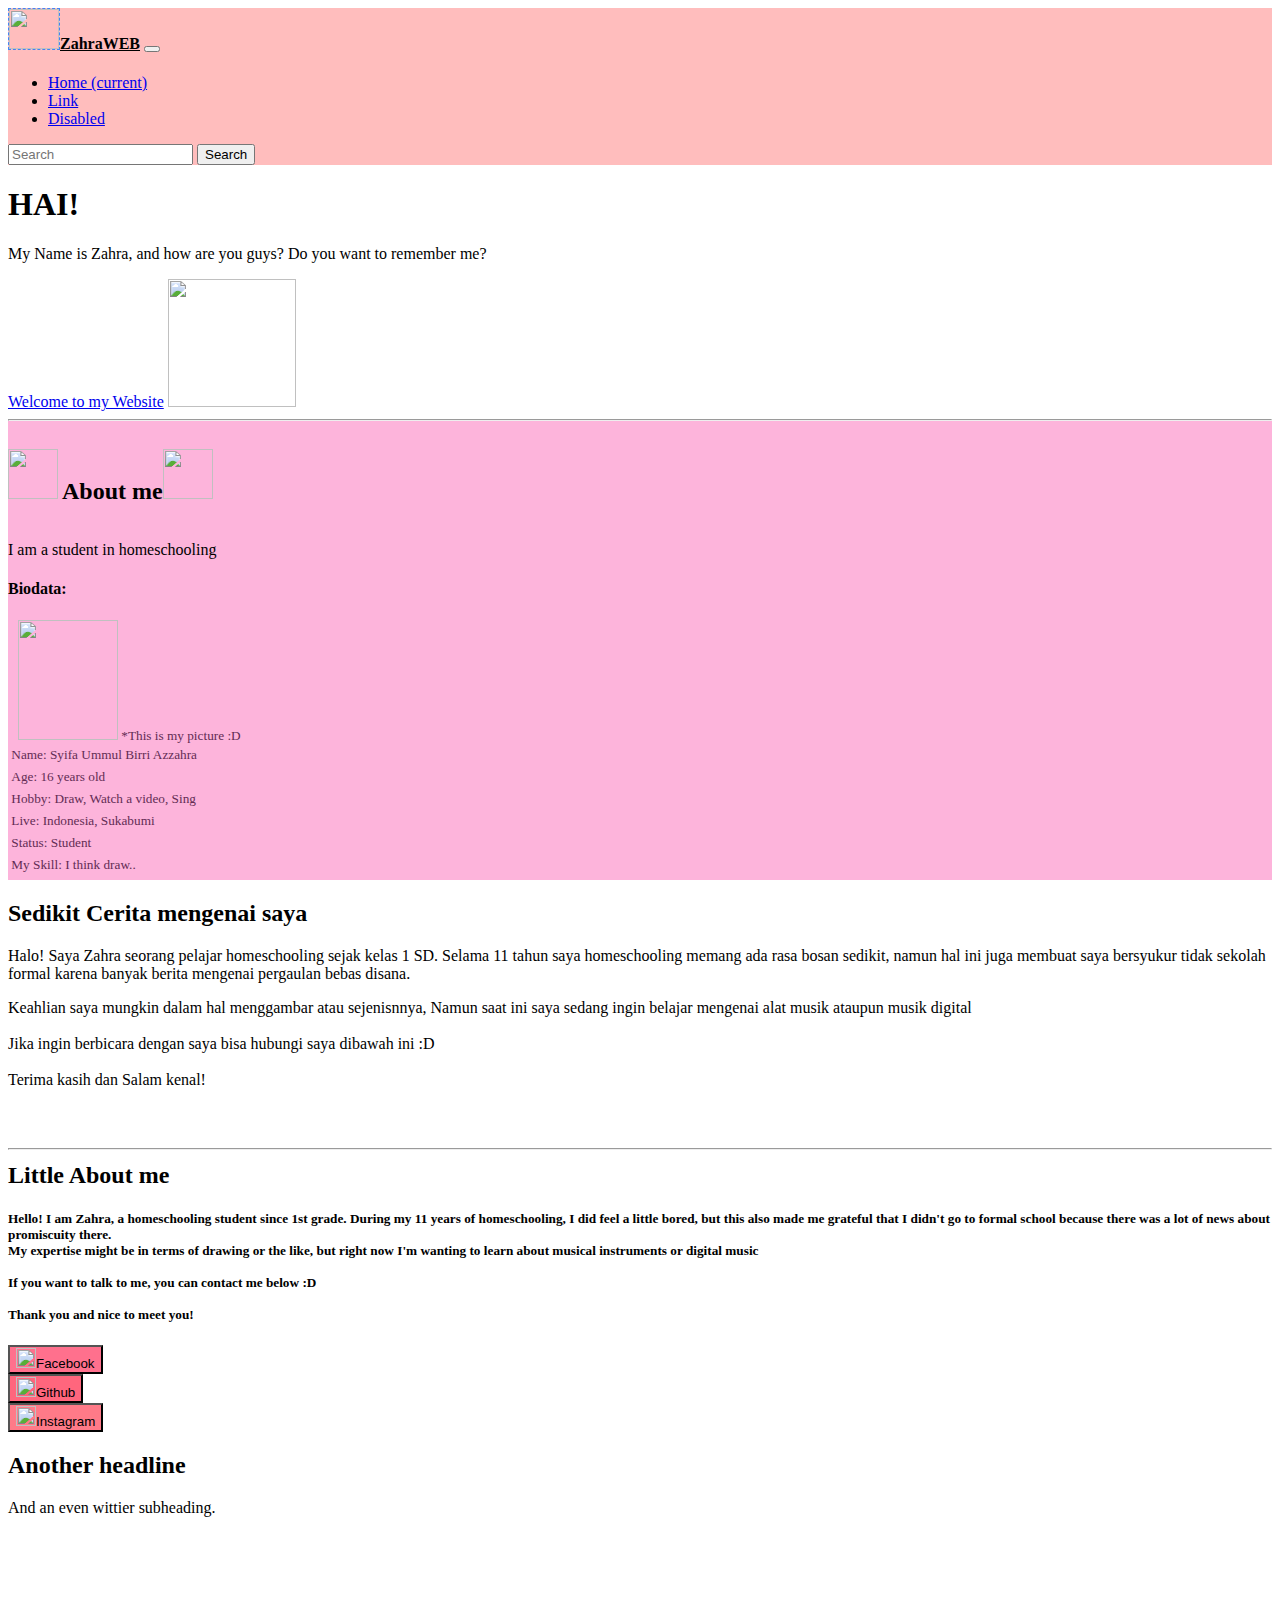
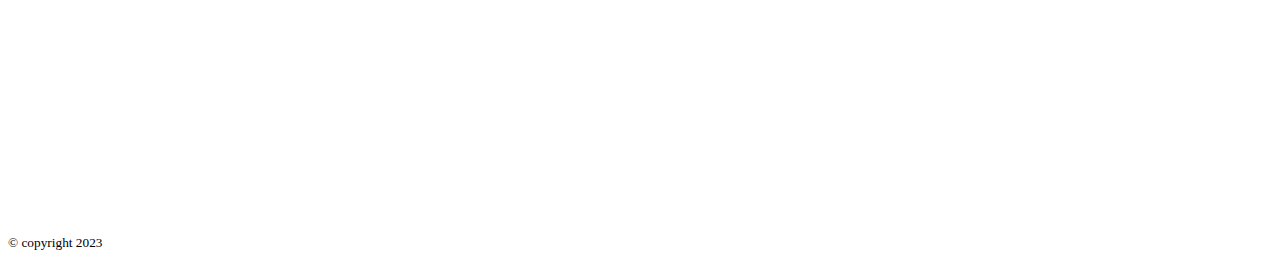
==== update index.html @ 8f827a08 "Rename index.html to update index.html" ====
<!DOCTYPE html>
<head>
    <meta charset="utf-8">
    <meta name="viewport" content="width=device-width, initial-scale=1, shrink-to-fit=no">
    <meta name="description" content="">
    <meta name="author" content="">
    <link rel="icon" href="../../../../favicon.ico">

    <title>Zahra Website</title>

    <!-- Bootstrap core CSS -->
    <link href="../../css/editor.css" rel="stylesheet">

    <!-- Custom styles for this template -->
    <link href="product.css" rel="stylesheet">
  </head>

  <body>

    <nav class="site-header sticky-top py-1" style="background-color: rgb(255, 189, 189);">

    <nav class="navbar navbar-expand-lg navbar-light bg-danger" style=""><a class="py-2 d-none d-md-inline-block" href="RazyKaiWeb.github.io" style="color: rgb(0, 0, 0); display: inline-block; float: none; line-height: 28px; font-weight: 900;" id="RazyKaiWeb.github.io"><img src="https://cdn1.iconfinder.com/data/icons/metaversy-metaverse-3d-object/512/19._Multiverse.png" height="40" width="50" style="border: 1px dashed rgb(66, 133, 244);">ZahraWEB</a>		  <a class="navbar-brand" href="#"></a>		  <button class="navbar-toggler" type="button" data-toggle="collapse" data-target="#navbarSupportedContent" aria-controls="navbarSupportedContent" aria-expanded="false" aria-label="Toggle navigation">			<span class="navbar-toggler-icon" id="position-relative overflow-hidden p-3 p-md-5 m-md-3 text-center bg-light"></span>		  </button>				  <div class="collapse navbar-collapse" id="navbarSupportedContent">			<ul class="navbar-nav mr-auto">			  <li class="nav-item active">				<a class="nav-link" href="#">Home <span class="sr-only">(current)</span></a>			  </li>			  <li class="nav-item">				<a class="nav-link" href="#">Link</a>			  </li>			  <li class="nav-item">				<a class="nav-link disabled" href="#">Disabled</a>			  </li>			</ul>			<form class="form-inline my-2 my-lg-0">			  <input class="form-control mr-sm-2" type="text" placeholder="Search" aria-label="Search">			  <button class="btn btn-outline-success my-2 my-sm-0" type="submit">Search</button>			</form>		  </div>		</nav></nav>

    <div class="position-relative overflow-hidden p-3 p-md-5 m-md-3 text-center bg-light">



    <div class="bg-light mr-md-3 pt-3 px-3 pt-md-5 px-md-5 text-center overflow-hidden"><div class="col-md-5 p-lg-5 mx-auto my-5">
        <h1 class="display-4 font-weight-normal" style="font-family: &quot;Palatino Linotype&quot;;">HAI!</h1>
        <p class="lead font-weight-normal">My Name is Zahra, and how are you guys? Do you want to remember me?</p>
        <a class="btn btn-outline-secondary" href="#">Welcome to my Website</a>
      <img src="https://cdn3.iconfinder.com/data/icons/feather-5/24/github-256.png" height="128" width="128" style=""></div>
        <div class="my-3 p-3">


        </div>

      </div></div>

    <div class="d-md-flex flex-md-equal w-100 my-md-3 pl-md-3">
      <div class="bg-mr-md-3 pt-3 px-3 pt-md-5 px-md-5 text-center text-white overflow-hidden" style="background-color: rgb(253, 180, 219); text-decoration-color: rgb(232, 166, 166);"><hr style="background-color: rgb(255, 82, 82);">
        <div class="my-3 py-3"><img src="https://cdn2.iconfinder.com/data/icons/electronics-17/24/electronics-09-256.png" height="50" width="50" style="">
          <h2 class="display-5" style="display: inline-block;">About me<img src="https://cdn2.iconfinder.com/data/icons/electronics-17/24/electronics-09-256.png" height="50" width="50" style=""></h2>
          <p class="lead">I am a student in homeschooling</p>
        </div>
        <div class="bg-light box-shadow mx-auto" style="width: 80%; height: 300px; border-radius: 21px 21px 0 0;"><h4 style="color: rgb(0, 0, 0); font-weight: 600;" contenteditable="true" spellcheckker="false">Biodata:</h4><h4 style="color: rgb(0, 0, 0);"></h4><h5 style="color: rgb(99, 44, 84); text-align: left; font-family: Georgia, serif; font-weight: 100; line-height: 17px;">&nbsp; &nbsp;<img src="https://lh3.googleusercontent.com/pw/[base64]w497-h662-s-no?authuser=0" height="120" width="100" style="">&nbsp;*This is my picture :D&nbsp;<div style="line-height: 22px;">&nbsp;Name: Syifa Ummul Birri Azzahra<div>&nbsp;Age: 16 years old</div><div>&nbsp;Hobby: Draw, Watch a video, Sing</div><div style="display: inline-block;">&nbsp;Live: Indonesia, Sukabumi</div><div>&nbsp;Status: Student</div><div>&nbsp;My Skill: I think draw..</div><div><br></div><div style="display: inline;"><br></div></div></h5></div>
      </div>

    </div>

    <div class="d-md-flex flex-md-equal w-100 my-md-3 pl-md-3">
      <div class="bg-light mr-md-3 pt-3 px-3 pt-md-5 px-md-5 text-center overflow-hidden">
        <div class="my-3 p-3">
          <h2 class="display-5">Sedikit Cerita mengenai saya</h2>
          <p class="lead">Halo! Saya Zahra seorang pelajar homeschooling sejak kelas 1 SD. Selama 11 tahun saya homeschooling memang ada rasa bosan sedikit, namun hal ini juga membuat saya bersyukur tidak sekolah formal karena banyak berita mengenai pergaulan bebas disana.</p><div>Keahlian saya mungkin dalam hal menggambar atau sejenisnnya, Namun saat ini saya sedang ingin belajar mengenai alat musik ataupun musik digital</div><div><br></div><div>Jika ingin berbicara dengan saya bisa hubungi saya dibawah ini :D</div><div><br></div><div>Terima kasih dan Salam kenal!<h2 style="display: block;" contenteditable="true" spellcheckker="false"><div><br></div><div><hr style="background-color: rgb(255, 87, 202);">Little About me</div></h2></div><p></p>
        <h5 style=""><div>Hello! I am Zahra, a homeschooling student since 1st grade. During my 11 years of homeschooling, I did feel a little bored, but this also made me grateful that I didn't go to formal school because there was a lot of news about promiscuity there.</div><div>My expertise might be in terms of drawing or the like, but right now I'm wanting to learn about musical instruments or digital music</div><div><br></div><div>If you want to talk to me, you can contact me below :D</div><div><br></div><div>Thank you and nice to meet you!</div></h5></div>

      </div>

    </div>

    <div class="d-md-flex flex-md-equal w-100 my-md-3 pl-md-3">
      <div class="bg-light mr-md-3 pt-3 px-3 pt-md-5 px-md-5 text-center overflow-hidden"><button type="button" class="btn btn-primary" style="background-color: rgb(255, 112, 141);" href="https://www.facebook.com/Syifa.Azzahra2067" target="https://www.facebook.com/Syifa.Azzahra2067"><img src="https://cdn4.iconfinder.com/data/icons/social-media-logos-6/512/83-facebook-64.png" height="20" width="20" style="">Facebook</button>
        <div class="my-3 p-3"><button type="button" class="btn btn-primary" style="background-color: rgb(255, 102, 125);" href="https://github.com/RazyKai0" target="https://github.com/RazyKai0"><img src="https://cdn1.iconfinder.com/data/icons/logotypes/32/github-256.png" height="20" width="20" style="">Github</button>


        </div>

      <form style=""><div class="form-group"></div></form><button type="button" class="btn btn-info" style="background-color: rgb(255, 122, 136);" href="https://www.instagram.com/moxhii.q.q/" target="https://www.instagram.com/moxhii.q.q/"><img src="https://cdn4.iconfinder.com/data/icons/logos-brands-7/512/instagram_icon-instagram_buttoninstegram-64.png" height="20" width="20" style="">Instagram</button></div>
      <div class="bg-light mr-md-3 pt-3 px-3 pt-md-5 px-md-5 text-center overflow-hidden">
        <div class="my-3 py-3">
          <h2 class="display-5">Another headline</h2>
          <p class="lead">And an even wittier subheading.</p>
        </div>
        <div class="bg-white box-shadow mx-auto" style="width: 80%; height: 300px; border-radius: 21px 21px 0 0;"></div>
      </div>
    </div>

    <div class="d-md-flex flex-md-equal w-100 my-md-3 pl-md-3">


    </div>

    <footer class="container py-5">
      <div class="row">
        <div class="col-12 col-md">

          <small class="d-block mb-3 text-muted">© copyright 2023</small>
        </div>




      </div>
    </footer>


    <!-- Bootstrap core JavaScript
    ================================================== -->
    <!-- Placed at the end of the document so the pages load faster -->
	<script src="https://code.jquery.com/jquery-3.3.1.slim.min.js" integrity="sha384-q8i/X+965DzO0rT7abK41JStQIAqVgRVzpbzo5smXKp4YfRvH+8abtTE1Pi6jizo" crossorigin="anonymous"></script>
    <script src="../../js/vendor/popper.min.js"></script>
    <script src="../../js/bootstrap.min.js"></script>
    <script src="https://cdn.jsdelivr.net/npm/holderjs@2.9.4/holder.js"></script>
    <script>
      Holder.addTheme('thumb', {
        bg: '#55595c',
        fg: '#eceeef',
        text: 'Thumbnail'
      });
    </script>


</body>
</html>
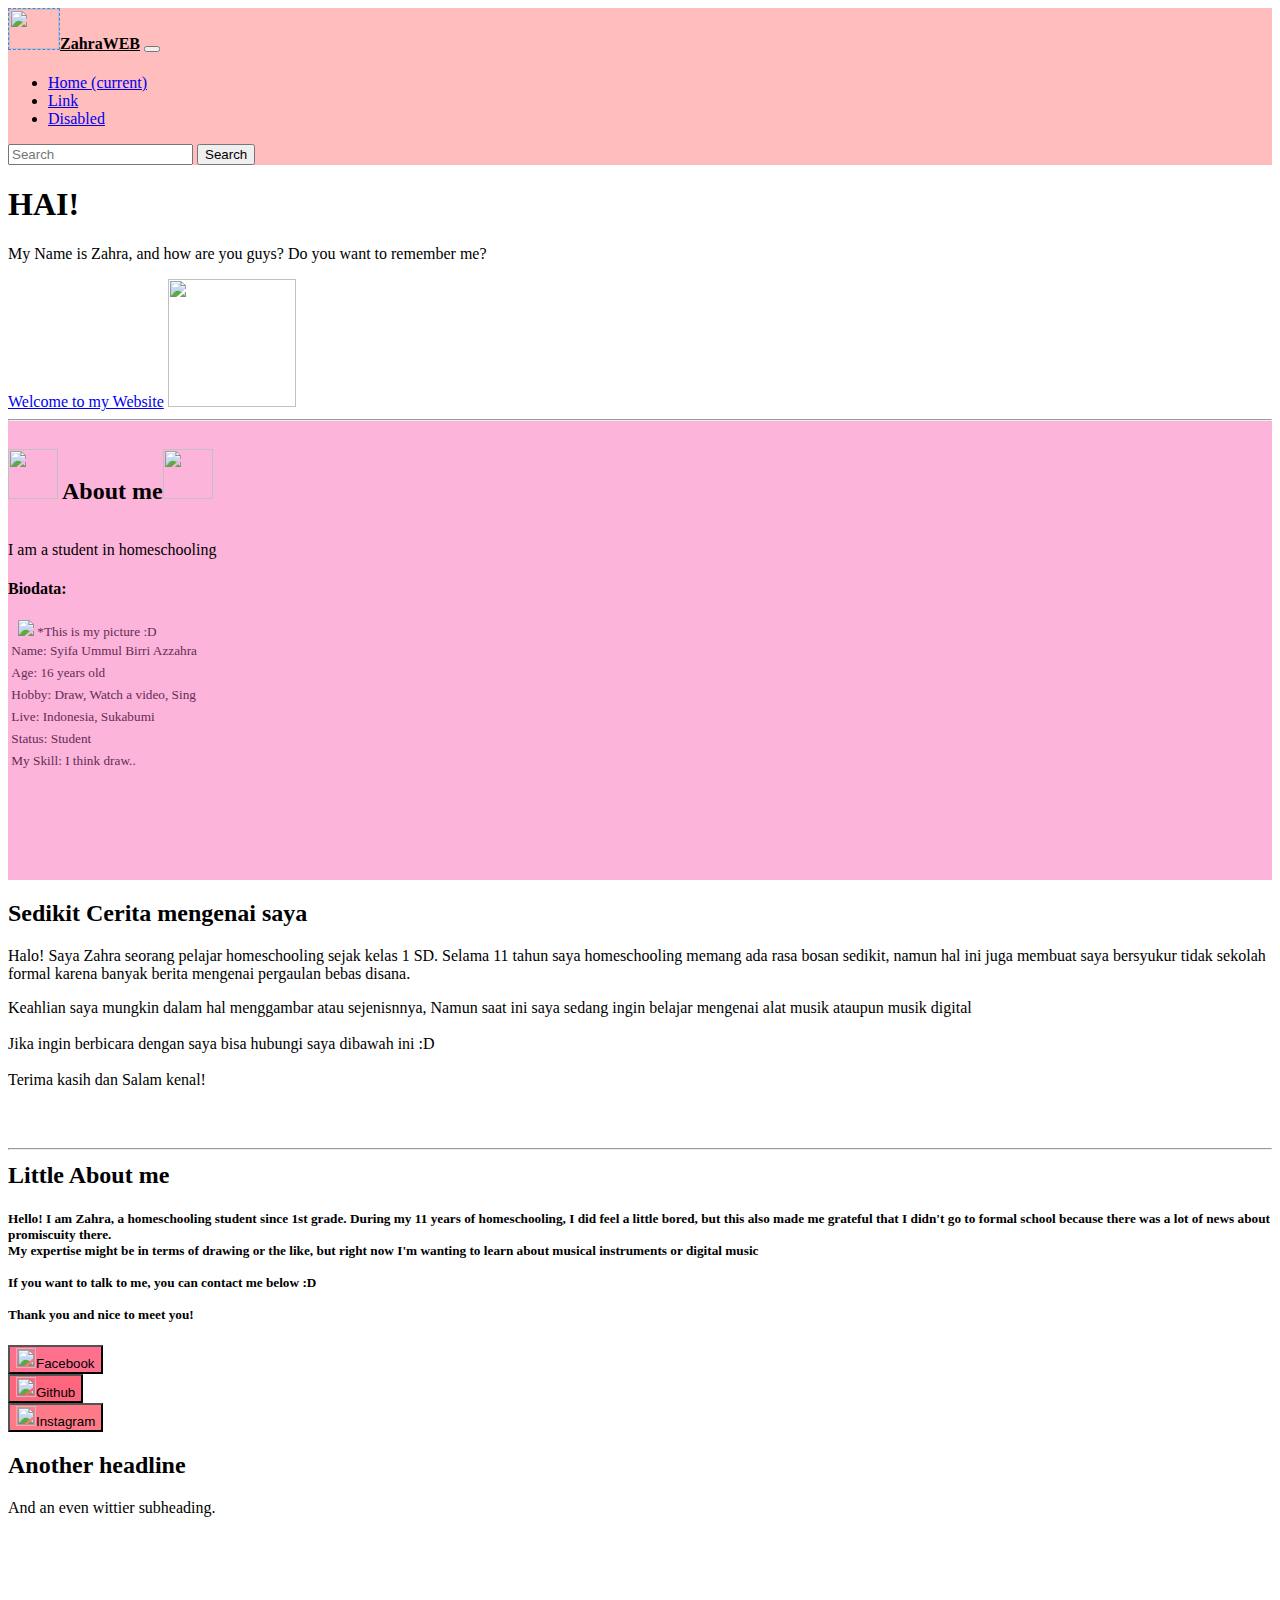
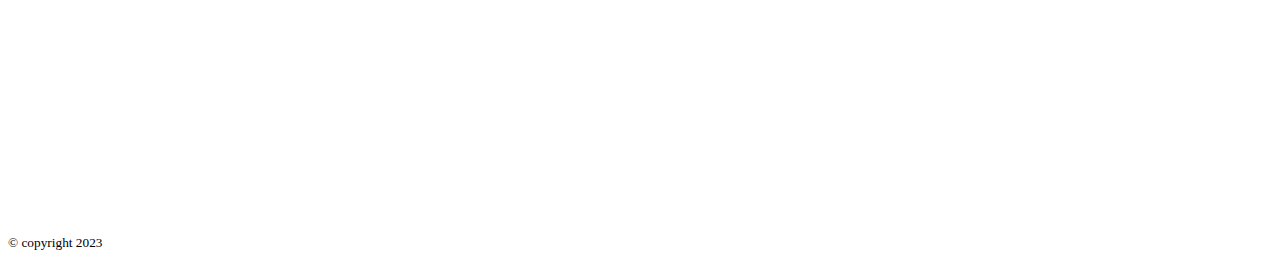
==== commit 7cfbfb24: "Update update index.html" ====
--- a/update index.html
+++ b/update index.html
@@ -43,7 +43,7 @@
           <h2 class="display-5" style="display: inline-block;">About me<img src="https://cdn2.iconfinder.com/data/icons/electronics-17/24/electronics-09-256.png" height="50" width="50" style=""></h2>
           <p class="lead">I am a student in homeschooling</p>
         </div>
-        <div class="bg-light box-shadow mx-auto" style="width: 80%; height: 300px; border-radius: 21px 21px 0 0;"><h4 style="color: rgb(0, 0, 0); font-weight: 600;" contenteditable="true" spellcheckker="false">Biodata:</h4><h4 style="color: rgb(0, 0, 0);"></h4><h5 style="color: rgb(99, 44, 84); text-align: left; font-family: Georgia, serif; font-weight: 100; line-height: 17px;">&nbsp; &nbsp;<img src="https://lh3.googleusercontent.com/pw/[base64]w497-h662-s-no?authuser=0" height="120" width="100" style="">&nbsp;*This is my picture :D&nbsp;<div style="line-height: 22px;">&nbsp;Name: Syifa Ummul Birri Azzahra<div>&nbsp;Age: 16 years old</div><div>&nbsp;Hobby: Draw, Watch a video, Sing</div><div style="display: inline-block;">&nbsp;Live: Indonesia, Sukabumi</div><div>&nbsp;Status: Student</div><div>&nbsp;My Skill: I think draw..</div><div><br></div><div style="display: inline;"><br></div></div></h5></div>
+        <div class="bg-light box-shadow mx-auto" style="width: 80%; height: 300px; border-radius: 21px 21px 0 0;"><h4 style="color: rgb(0, 0, 0); font-weight: 600;" contenteditable="true" spellcheckker="false">Biodata:</h4><h4 style="color: rgb(0, 0, 0);"></h4><h5 style="color: rgb(99, 44, 84); text-align: left; font-family: Georgia, serif; font-weight: 100; line-height: 17px;">&nbsp; &nbsp;<img src="https://lh3.googleusercontent.com/pw height="120" width="100" style="">&nbsp;*This is my picture :D&nbsp;<div style="line-height: 22px;">&nbsp;Name: Syifa Ummul Birri Azzahra<div>&nbsp;Age: 16 years old</div><div>&nbsp;Hobby: Draw, Watch a video, Sing</div><div style="display: inline-block;">&nbsp;Live: Indonesia, Sukabumi</div><div>&nbsp;Status: Student</div><div>&nbsp;My Skill: I think draw..</div><div><br></div><div style="display: inline;"><br></div></div></h5></div>
       </div>
 
     </div>
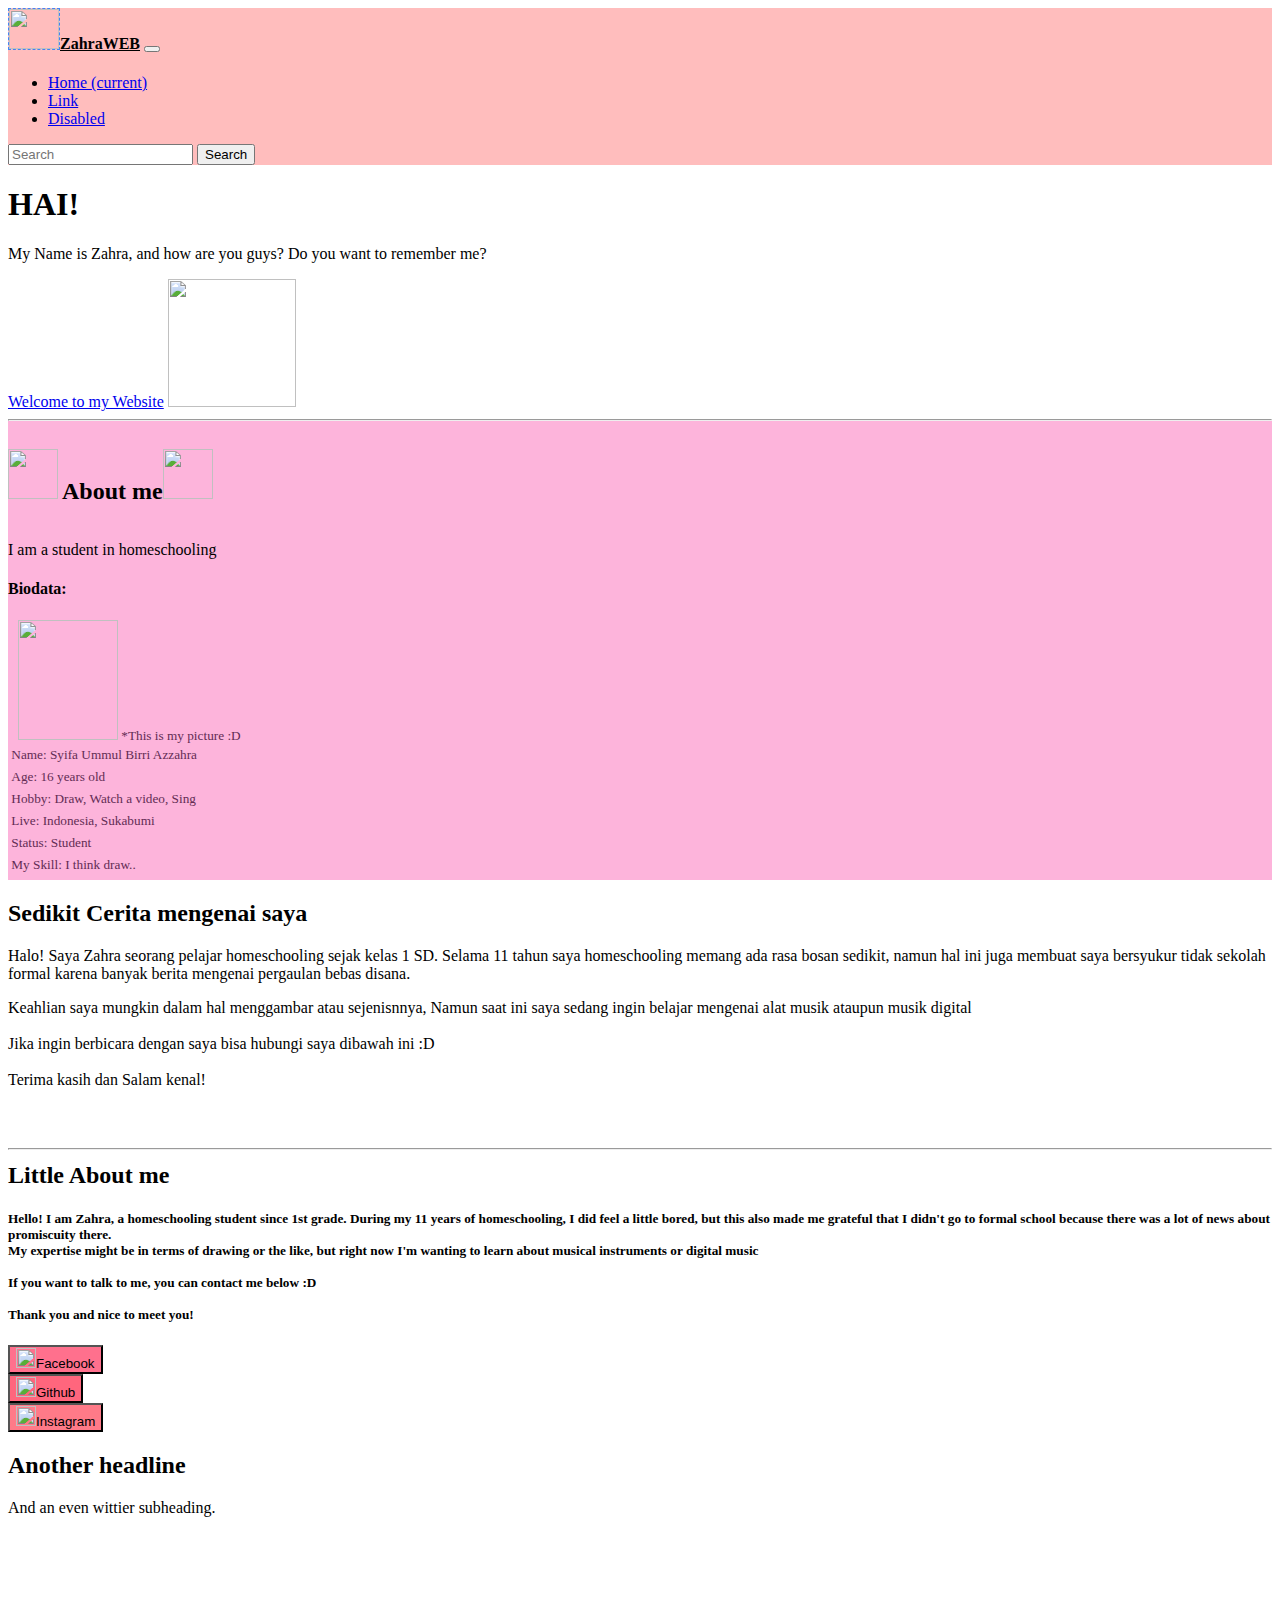
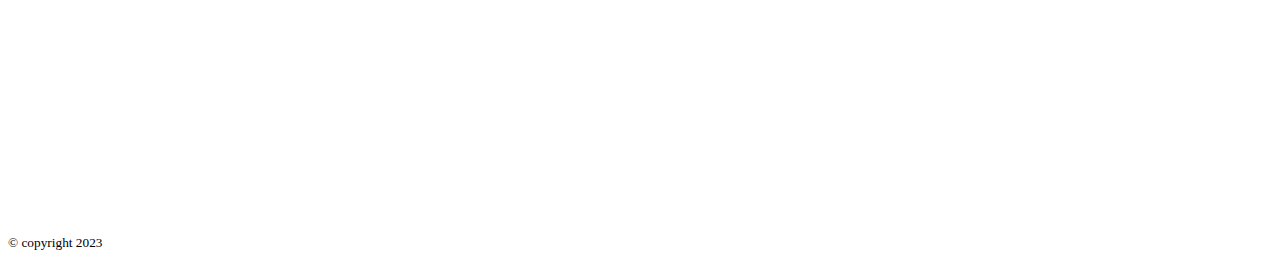
==== commit b3dc08f9: "Update update index.html" ====
--- a/update index.html
+++ b/update index.html
@@ -43,7 +43,8 @@
           <h2 class="display-5" style="display: inline-block;">About me<img src="https://cdn2.iconfinder.com/data/icons/electronics-17/24/electronics-09-256.png" height="50" width="50" style=""></h2>
           <p class="lead">I am a student in homeschooling</p>
         </div>
-        <div class="bg-light box-shadow mx-auto" style="width: 80%; height: 300px; border-radius: 21px 21px 0 0;"><h4 style="color: rgb(0, 0, 0); font-weight: 600;" contenteditable="true" spellcheckker="false">Biodata:</h4><h4 style="color: rgb(0, 0, 0);"></h4><h5 style="color: rgb(99, 44, 84); text-align: left; font-family: Georgia, serif; font-weight: 100; line-height: 17px;">&nbsp; &nbsp;<img src="https://lh3.googleusercontent.com/pw height="120" width="100" style="">&nbsp;*This is my picture :D&nbsp;<div style="line-height: 22px;">&nbsp;Name: Syifa Ummul Birri Azzahra<div>&nbsp;Age: 16 years old</div><div>&nbsp;Hobby: Draw, Watch a video, Sing</div><div style="display: inline-block;">&nbsp;Live: Indonesia, Sukabumi</div><div>&nbsp;Status: Student</div><div>&nbsp;My Skill: I think draw..</div><div><br></div><div style="display: inline;"><br></div></div></h5></div>
+        <div class="bg-light box-shadow mx-auto" style="width: 80%; height: 300px; border-radius: 21px 21px 0 0;"><h4 style="color: rgb(0, 0, 0); font-weight: 600;" contenteditable="true" spellcheckker="false">Biodata:</h4><h4 style="color: rgb(0, 0, 0);"></h4><h5 style="color: rgb(99, 44, 84); text-align: left; font-family: Georgia, serif; font-weight: 100; line-height: 17px;">&nbsp; &nbsp;<img src="https://lh3.googleusercontent.com/pw/[base64]w497-h662-s-no?authuser=0" 
+        height="120" width="100" style="">&nbsp;*This is my picture :D&nbsp;<div style="line-height: 22px;">&nbsp;Name: Syifa Ummul Birri Azzahra<div>&nbsp;Age: 16 years old</div><div>&nbsp;Hobby: Draw, Watch a video, Sing</div><div style="display: inline-block;">&nbsp;Live: Indonesia, Sukabumi</div><div>&nbsp;Status: Student</div><div>&nbsp;My Skill: I think draw..</div><div><br></div><div style="display: inline;"><br></div></div></h5></div>
       </div>
 
     </div>
